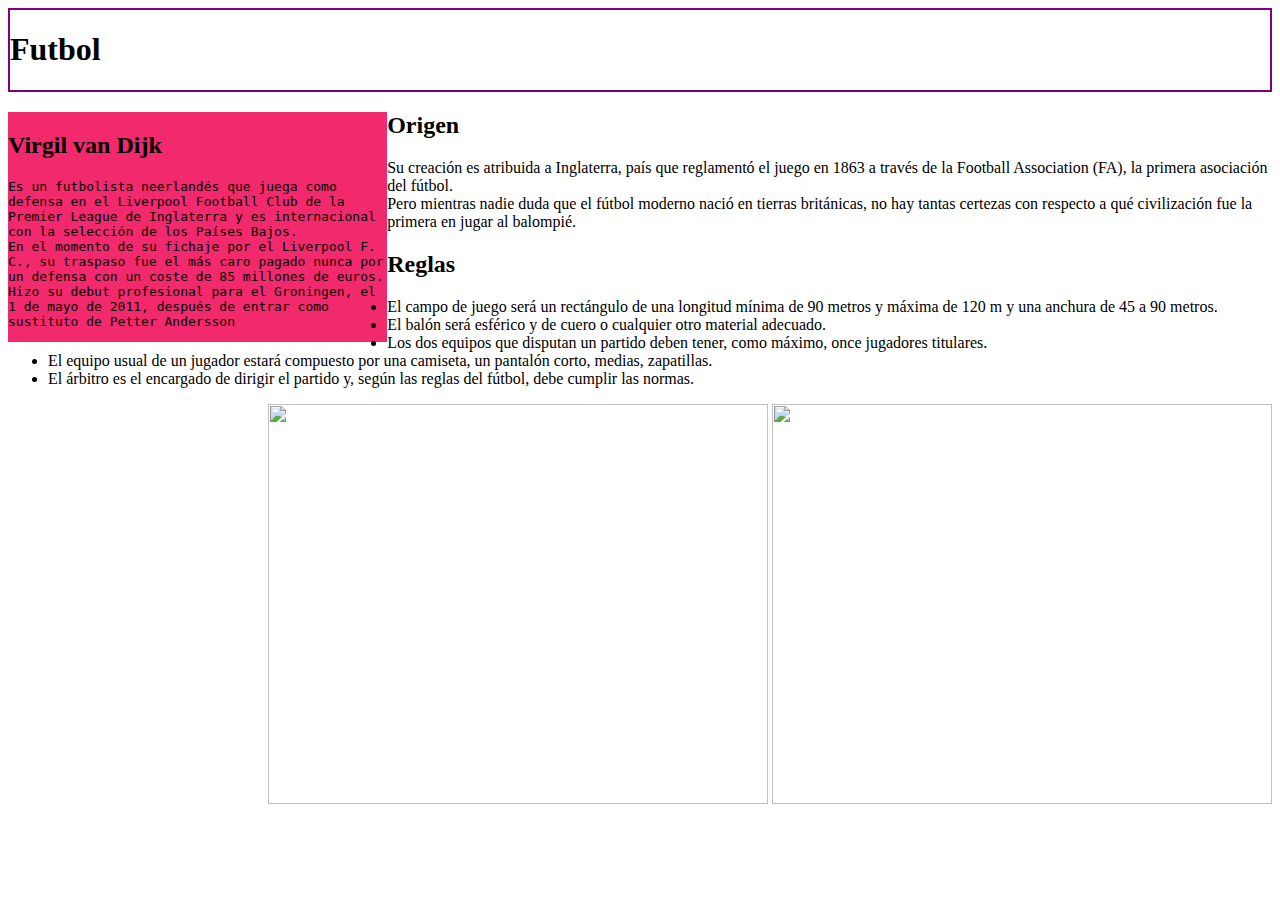
==== final.html @ 127acccc "Create final.html" ====
<html>
    <head>
        <meta charset="utf-8">
        <title>Examen Final Unidad 2</title>
        <style>
            .titulo{
            float:middle;
            border:2px solid purple;
            }
            .fotos{
            float:right;
            top:800px;
            }
            .lado{
            float:left;
           width:30%;
           background-color:rgb(242, 41, 108);
            }
            #texto{
            font-family:monospace;   
            }
        </style>
    </head>
    <body>
    <div class="titulo">
    <h1>Futbol </h1>
    </div>
    
    <div class="lado">
     <h2>Virgil van Dijk</h2>
     <p id="texto">Es un futbolista neerlandés que juega como defensa en el Liverpool Football Club de la Premier League de Inglaterra y es internacional con la selección de los Países Bajos.<br>En el momento de su fichaje por el Liverpool F. C., su traspaso fue el más caro pagado nunca por un defensa con un coste de 85 millones de euros.<br>Hizo su debut profesional para el Groningen, el 1 de mayo de 2011, después de entrar como sustituto de Petter Andersson</p>
    </div>
        <span id="origen">
        
        <h2>Origen</h2>
       Su creación es atribuida a Inglaterra, país que reglamentó el juego en 1863 a través de la Football Association (FA), la primera asociación del fútbol.<br>

Pero mientras nadie duda que el fútbol moderno nació en tierras británicas, no hay tantas certezas con respecto a qué civilización fue la primera en jugar al balompié.
        </span>
        <span id="listado">
         <h2>Reglas</h2> 
         <ul>
             <li>El campo de juego será un rectángulo de una longitud mínima de 90 metros y máxima de 120 m y una anchura de 45 a 90 metros. </li>
             <li>El balón será esférico y de cuero o cualquier otro material adecuado.</li>
             <li>Los dos equipos que disputan un partido deben tener, como máximo, once jugadores titulares.</li>
             <li>El equipo usual de un jugador estará compuesto por una camiseta, un pantalón corto, medias, zapatillas.</li>
             <li>El árbitro es el encargado de dirigir el partido y, según las reglas del fútbol, debe cumplir las normas.</li>
         </ul>
        </span>
     <div class="fotos">
     <img src="https://upload.wikimedia.org/wikipedia/commons/thumb/2/2a/UEFA-Women%27s_Cup_Final_2005_at_Potsdam_1.jpg/220px-UEFA-Women%27s_Cup_Final_2005_at_Potsdam_1.jpg" width="500" height="400">
     <img src="https://upload.wikimedia.org/wikipedia/commons/3/32/Liverpool_FC_team_v_FC_Gomel.jpg" width="500" height="400"></div>
    </body>
</html>
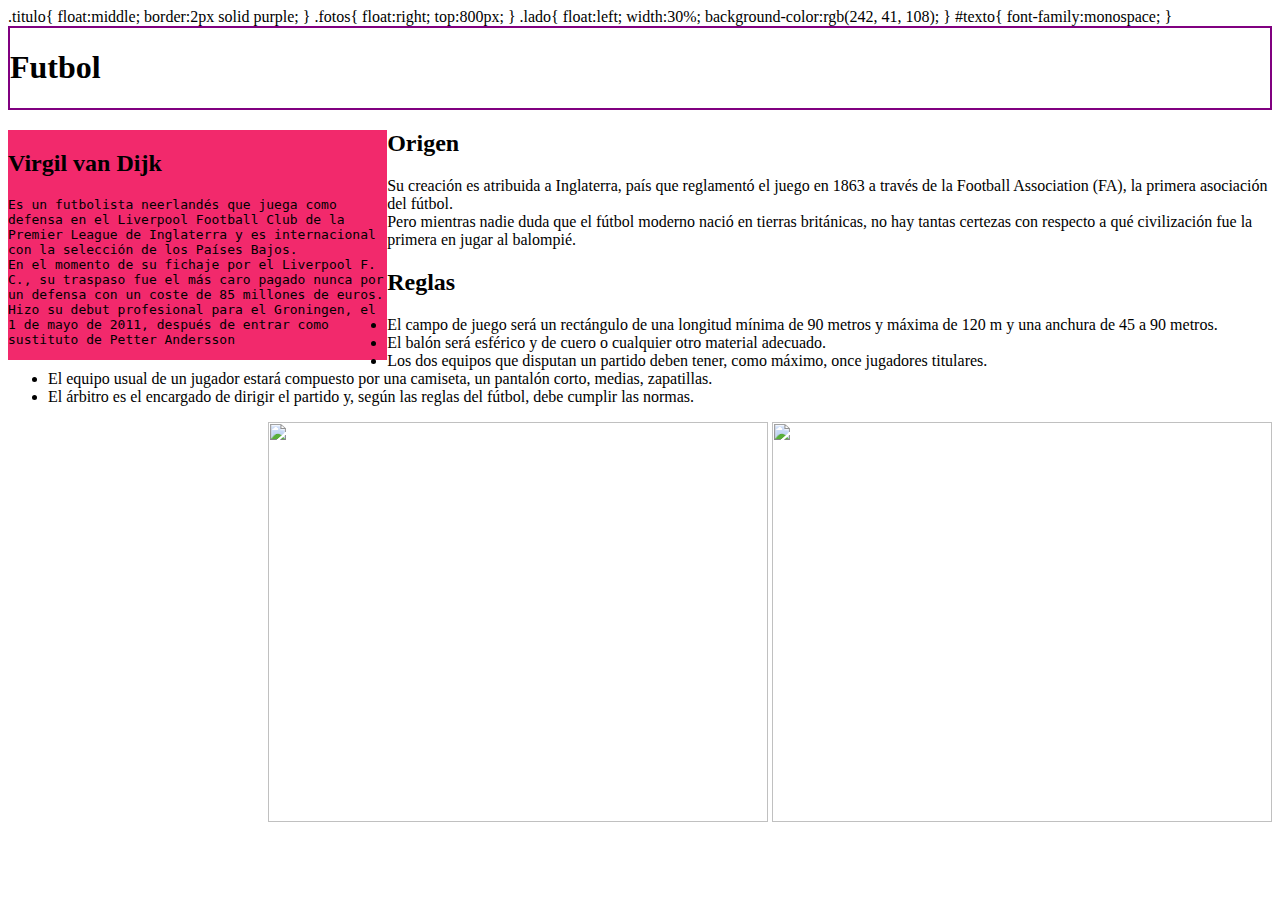
==== commit f62761e2: "Update final.html" ====
--- a/final.html
+++ b/final.html
@@ -2,8 +2,8 @@
     <head>
         <meta charset="utf-8">
         <title>Examen Final Unidad 2</title>
-        <style>
-            .titulo{
+        <link rel="stylesheet" type="text/css" href="estilofinal.css">
+        .titulo{
             float:middle;
             border:2px solid purple;
             }
@@ -19,7 +19,6 @@
             #texto{
             font-family:monospace;   
             }
-        </style>
     </head>
     <body>
     <div class="titulo">
--- a/estilofinal.css
+++ b/estilofinal.css
@@ -0,0 +1,16 @@
+.titulo{
+            float:middle;
+            border:2px solid purple;
+            }
+            .fotos{
+            float:right;
+            top:800px;
+            }
+            .lado{
+            float:left;
+           width:30%;
+           background-color:rgb(242, 41, 108);
+            }
+            #texto{
+            font-family:monospace;   
+            }
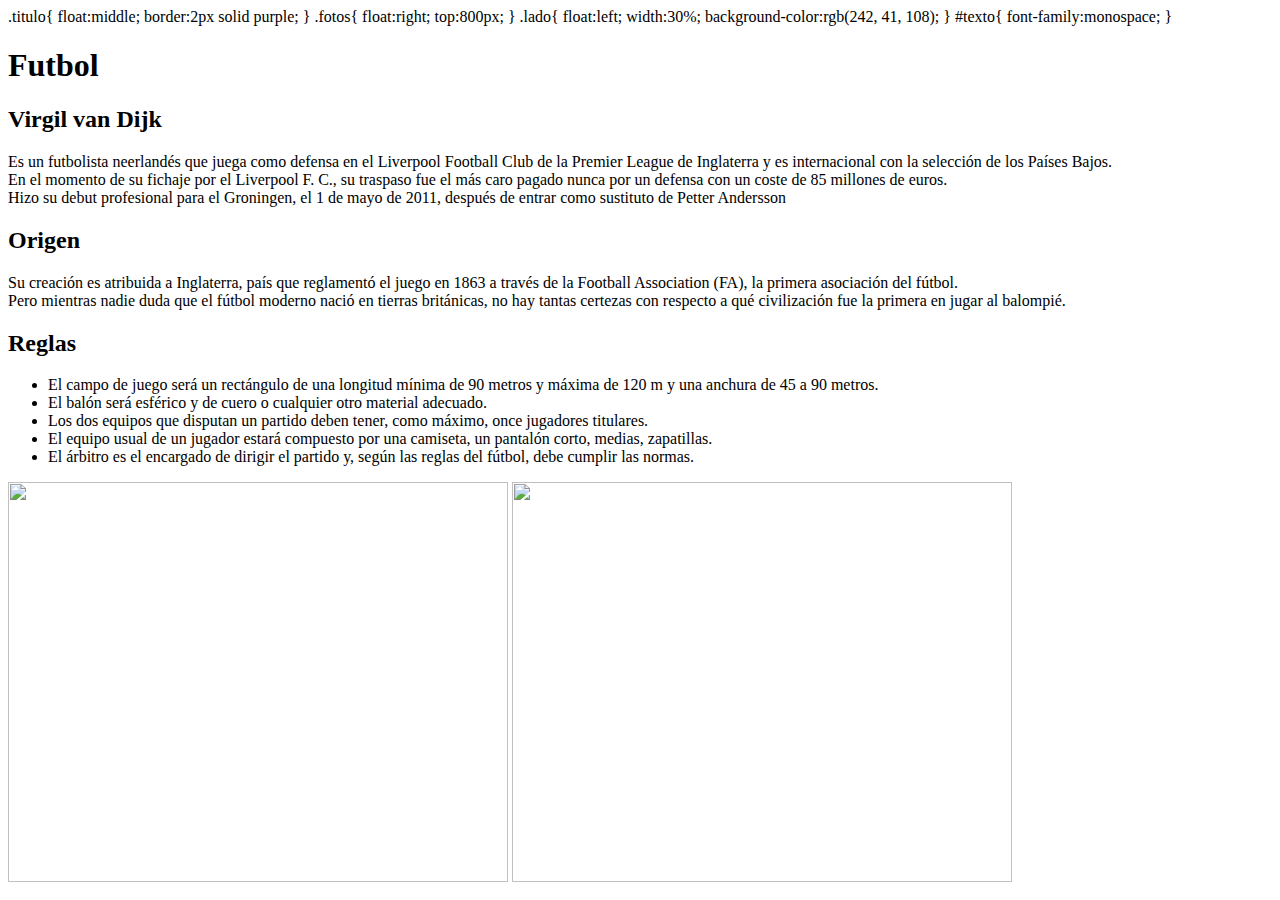
==== commit d91ccf33: "Update final.html" ====
--- a/final.html
+++ b/final.html
@@ -2,7 +2,6 @@
     <head>
         <meta charset="utf-8">
         <title>Examen Final Unidad 2</title>
-        <link rel="stylesheet" type="text/css" href="estilofinal.css">
         .titulo{
             float:middle;
             border:2px solid purple;
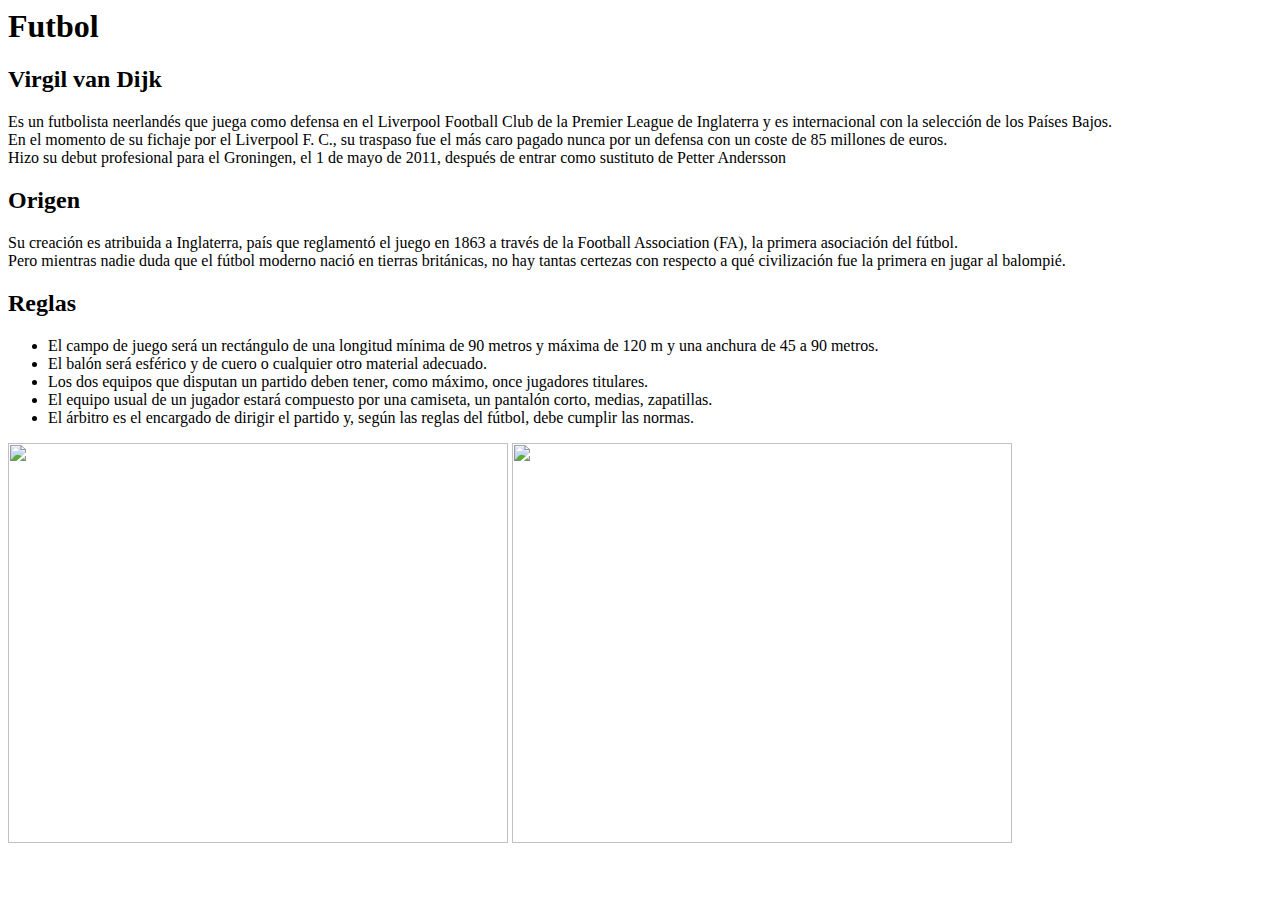
==== commit ef91b9f0: "Update final.html" ====
--- a/final.html
+++ b/final.html
@@ -2,22 +2,7 @@
     <head>
         <meta charset="utf-8">
         <title>Examen Final Unidad 2</title>
-        .titulo{
-            float:middle;
-            border:2px solid purple;
-            }
-            .fotos{
-            float:right;
-            top:800px;
-            }
-            .lado{
-            float:left;
-           width:30%;
-           background-color:rgb(242, 41, 108);
-            }
-            #texto{
-            font-family:monospace;   
-            }
+        
     </head>
     <body>
     <div class="titulo">
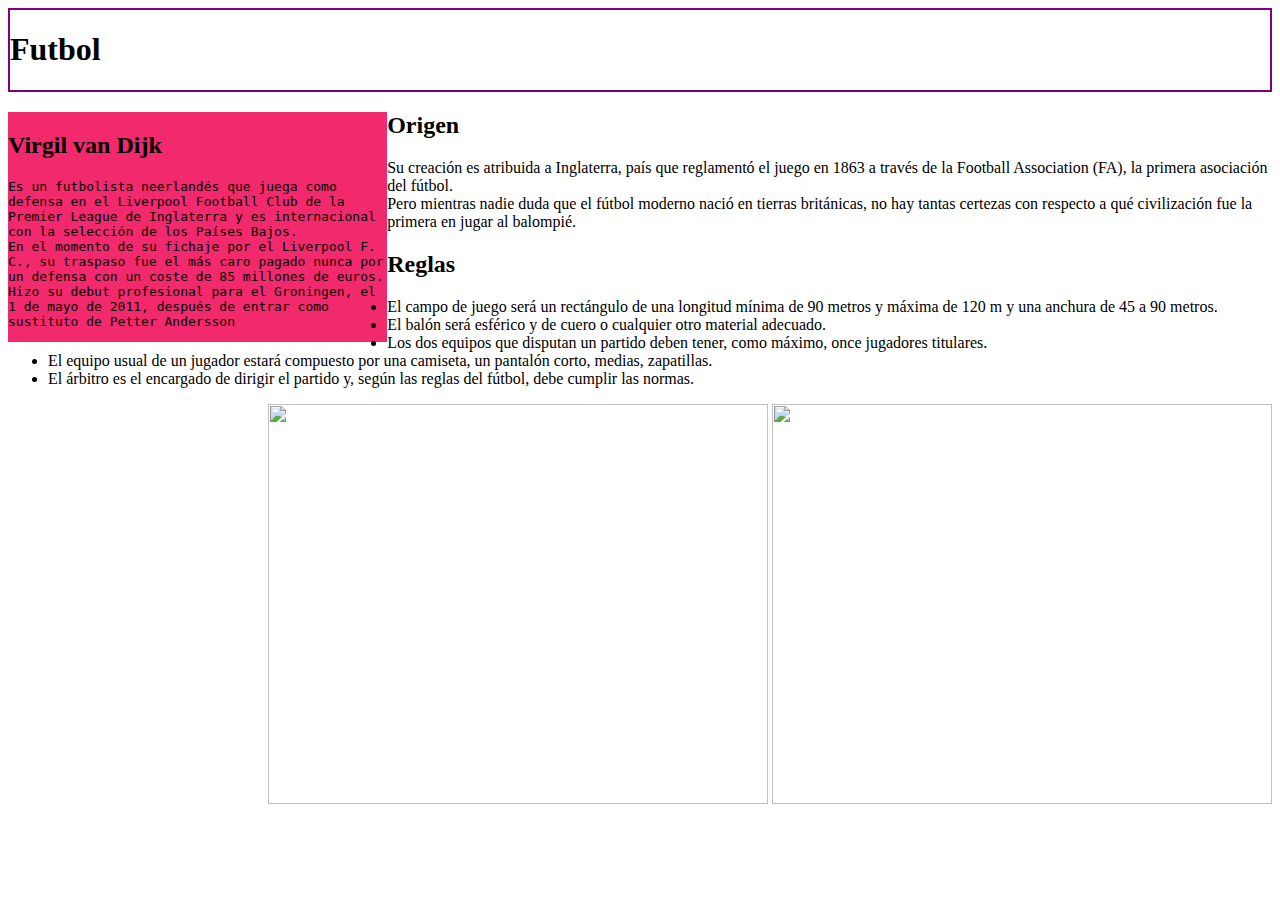
==== commit 0325538e: "Update final.html" ====
--- a/final.html
+++ b/final.html
@@ -2,7 +2,7 @@
     <head>
         <meta charset="utf-8">
         <title>Examen Final Unidad 2</title>
-        
+        <link rel="stylesheet" type="text/css" href="estilofinal.css">
     </head>
     <body>
     <div class="titulo">
--- a/estilofinal.css
+++ b/estilofinal.css
@@ -0,0 +1,16 @@
+.titulo{
+            float:middle;
+            border:2px solid purple;
+            }
+            .fotos{
+            float:right;
+            top:800px;
+            }
+            .lado{
+            float:left;
+           width:30%;
+           background-color:rgb(242, 41, 108);
+            }
+            #texto{
+            font-family:monospace;   
+            }
